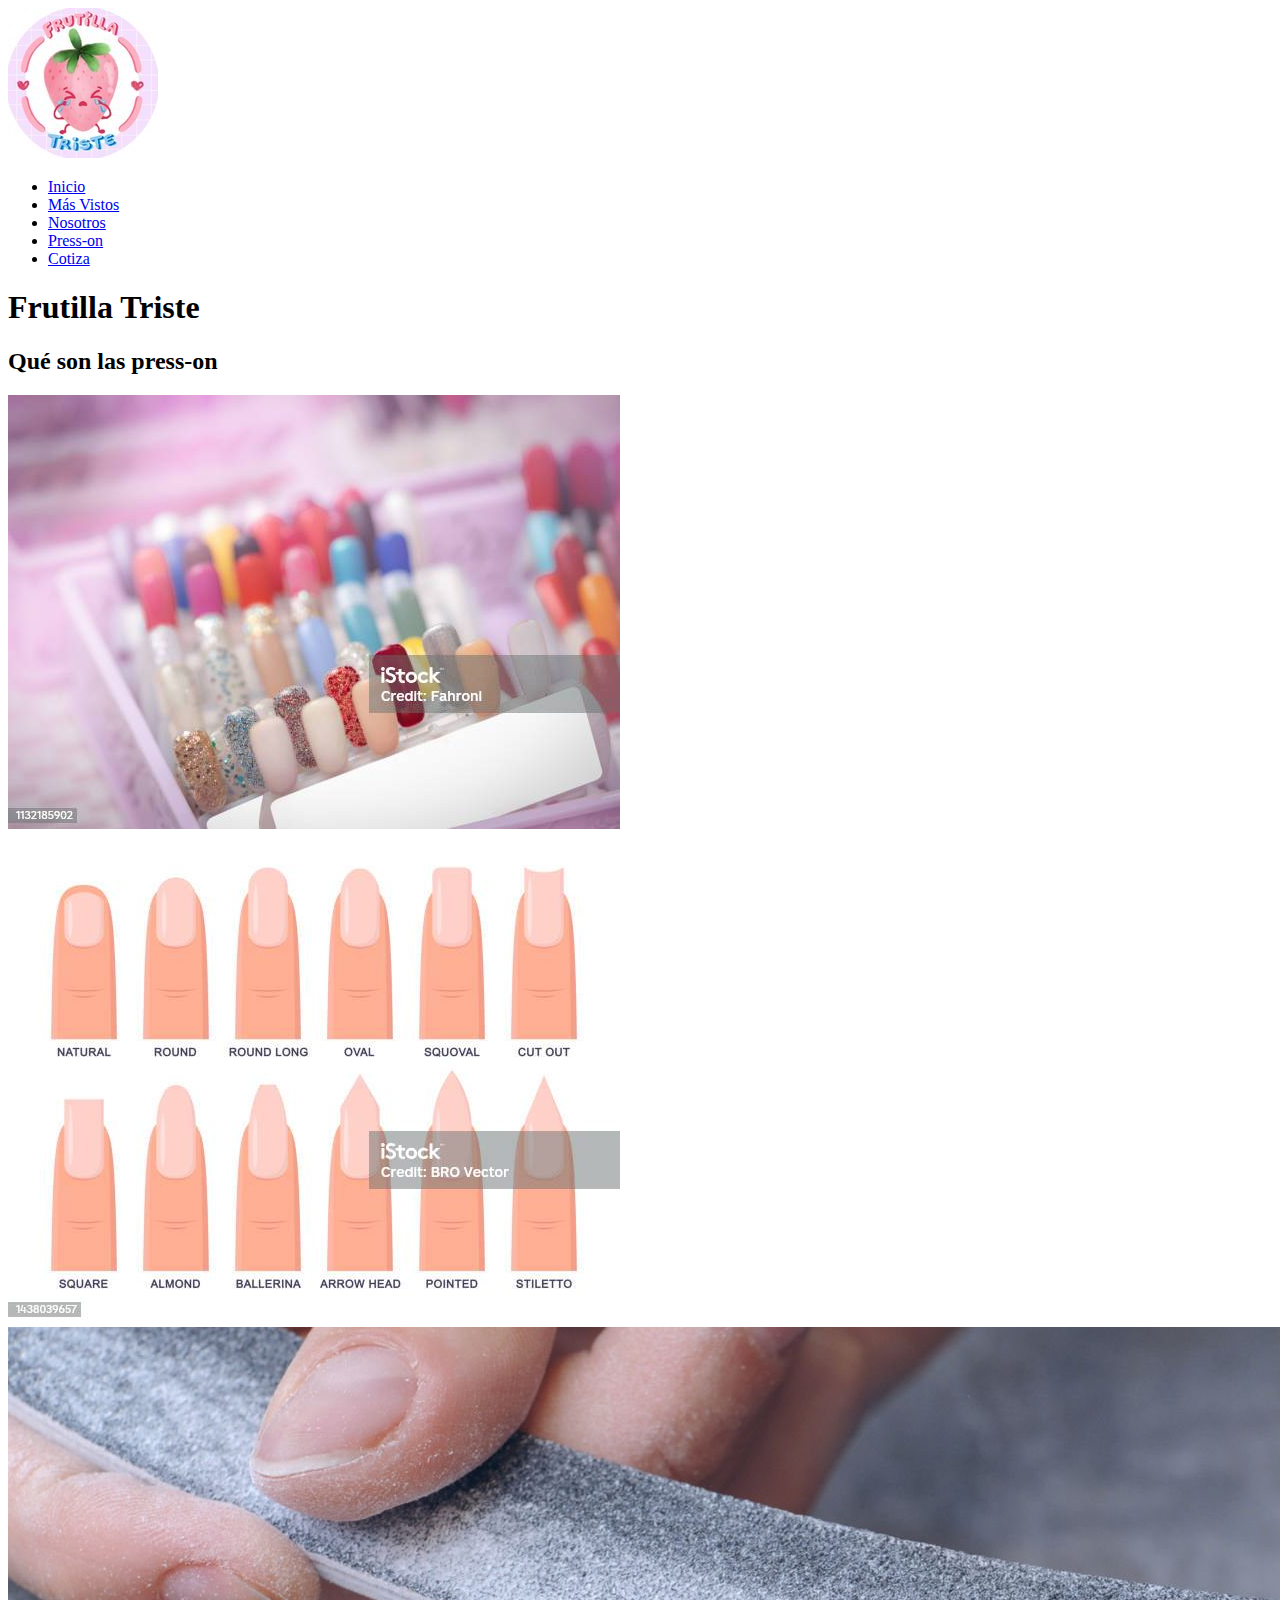
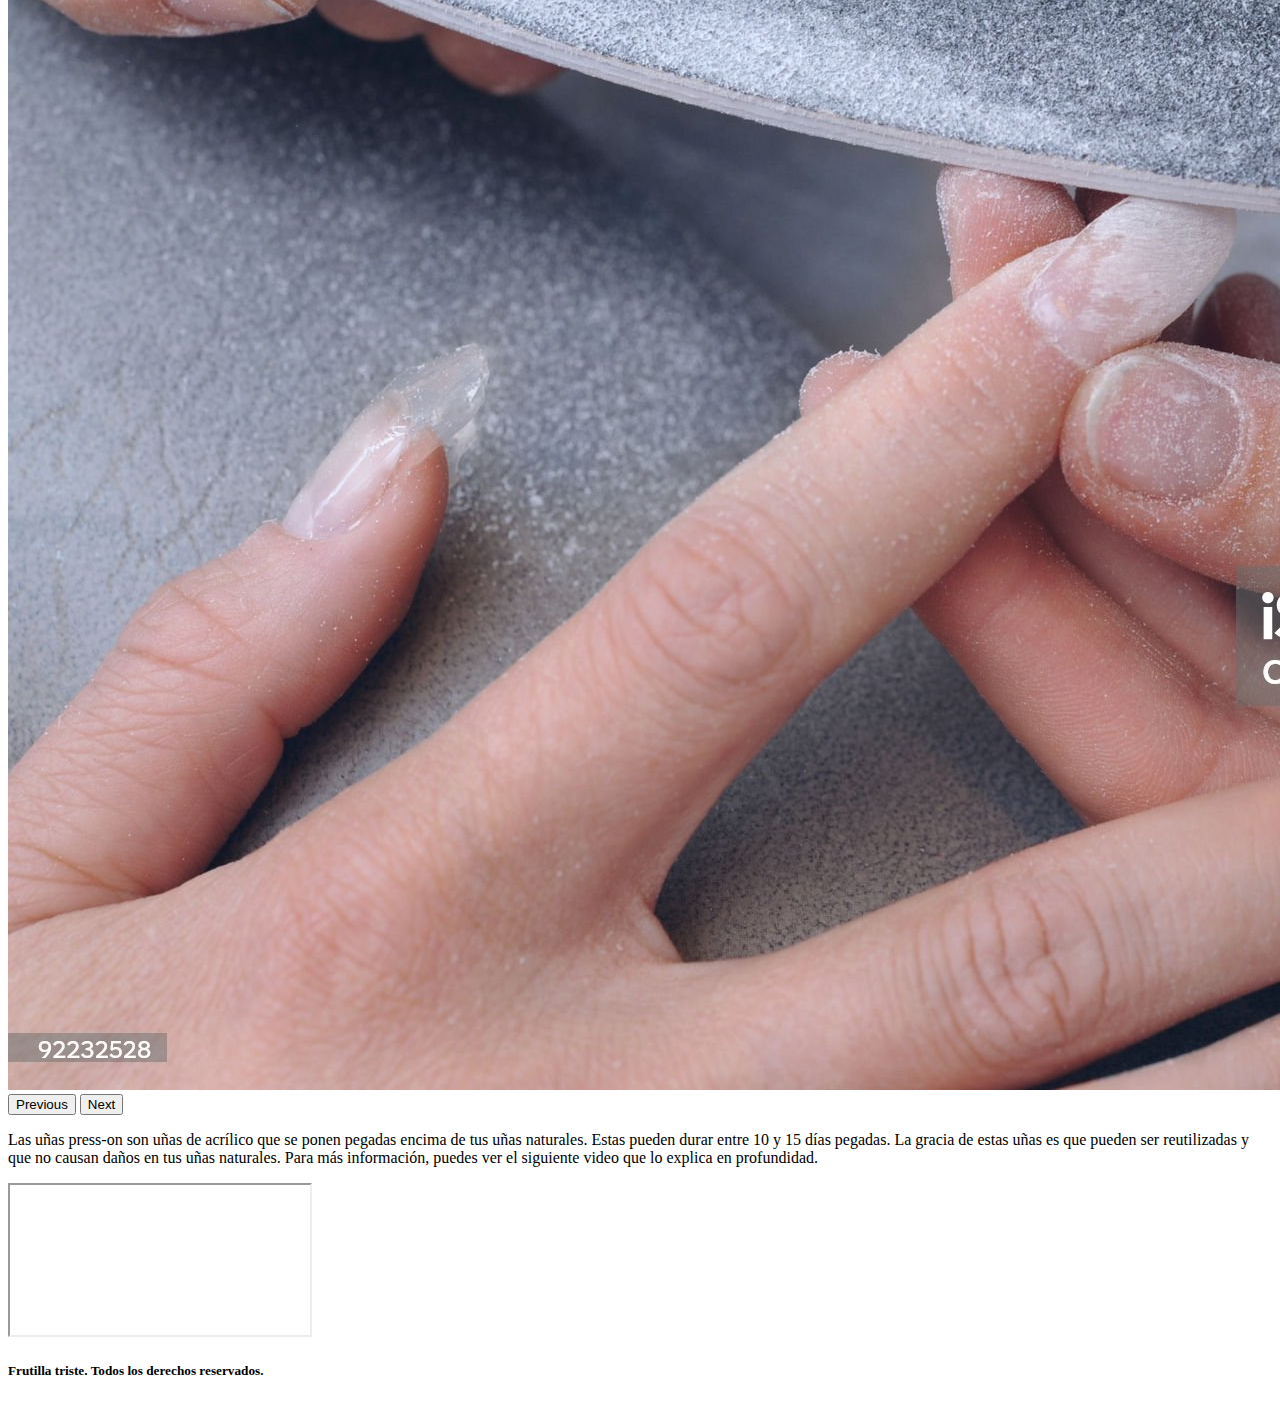
==== index.html @ 1badd7d3 "agrego imagenes, arreglo ancho. Cambio el iframe del embeded de youtube para que no se deforme" ====
<!DOCTYPE html>
<html lang="en">
<head>
    <meta charset="UTF-8">
    <meta name="viewport" content="width=device-width, initial-scale=1.0">
    <title>Press-on - Frutilla Triste</title>

    <!-- BOOTSTRAP -->
    <link href="https://cdn.jsdelivr.net/npm/bootstrap@5.3.2/dist/css/bootstrap.min.css" rel="stylesheet" integrity="sha384-T3c6CoIi6uLrA9TneNEoa7RxnatzjcDSCmG1MXxSR1GAsXEV/Dwwykc2MPK8M2HN" crossorigin="anonymous">  

    <!-- CSS -->
    <link rel="stylesheet" href="../css/style.css">



</head>
<body>
    <header>
        <!-- logo -->
        <a href="">
            <img class="logo" src="../img/logo.jpg" alt="logo frutilla triste">
        </a> 

        <nav>
            <ul>
                <li><a href="../index.html">Inicio</a></li>
                <li><a href="más-vistos.html">Más Vistos</a></li>
                <li><a href="Nosotros.html">Nosotros</a></li>
                <li><a href="press-on.html">Press-on</a></li>
                <li><a href="cotiza.html">Cotiza</a></li>
                
            </ul>
        </nav>
    </header>

    <main>
        <h1>Frutilla Triste</h1>

        <h2>Qué son las press-on</h2>

       
        <!-- carrusel BS -->

        <div id="carouselExampleAutoplaying" class="carousel slide" data-bs-ride="carousel">
            <div class="carousel-inner">
              <div class="carousel-item active">
                <img src="img/ejemplos.jpg" class="d-block w-100 img-fluid" alt="ejemplos de uñas press-on">
              </div>
              <div class="carousel-item">
                <img src="img/forma-Uñas.jpg" class="d-block w-100 img-fluid" alt="distintas formas de uñas press-on">
              </div>
              <div class="carousel-item">
                <img src="img/preparacion.jpg" class="d-block w-100 img-fluid" alt="preparación de uñas naturales antes de la instalación">
              </div>
            </div>
            <button class="carousel-control-prev" type="button" data-bs-target="#carouselExampleAutoplaying" data-bs-slide="prev">
              <span class="carousel-control-prev-icon" aria-hidden="true"></span>
              <span class="visually-hidden">Previous</span>
            </button>
            <button class="carousel-control-next" type="button" data-bs-target="#carouselExampleAutoplaying" data-bs-slide="next">
              <span class="carousel-control-next-icon" aria-hidden="true"></span>
              <span class="visually-hidden">Next</span>
            </button>
          </div>

        <p>Las uñas press-on son uñas de acrílico que se ponen pegadas encima de tus uñas naturales. Estas pueden durar entre 10 y 15 días pegadas.
            La gracia de estas uñas es que pueden ser reutilizadas y que no causan daños en tus uñas naturales.
            Para más información, puedes ver el siguiente video que lo explica en profundidad.
        </p>



          <div class="ratio ratio-16x9">
            <iframe src="https://www.youtube.com/embed/ISLwv25Fwpw?si=b9VT03U1umx6xV76" title="video sobre uñas press Press-on" allowfullscreen></iframe>
          </div>
       



               

    </main>

    <footer>
        <h5>Frutilla triste. Todos los derechos reservados.</h5>
    </footer>



<!-- BOOTSTRAP  -->
    <script src="https://cdn.jsdelivr.net/npm/bootstrap@5.3.2/dist/js/bootstrap.bundle.min.js" integrity="sha384-C6RzsynM9kWDrMNeT87bh95OGNyZPhcTNXj1NW7RuBCsyN/o0jlpcV8Qyq46cDfL" crossorigin="anonymous"></script>
</body>
</html>
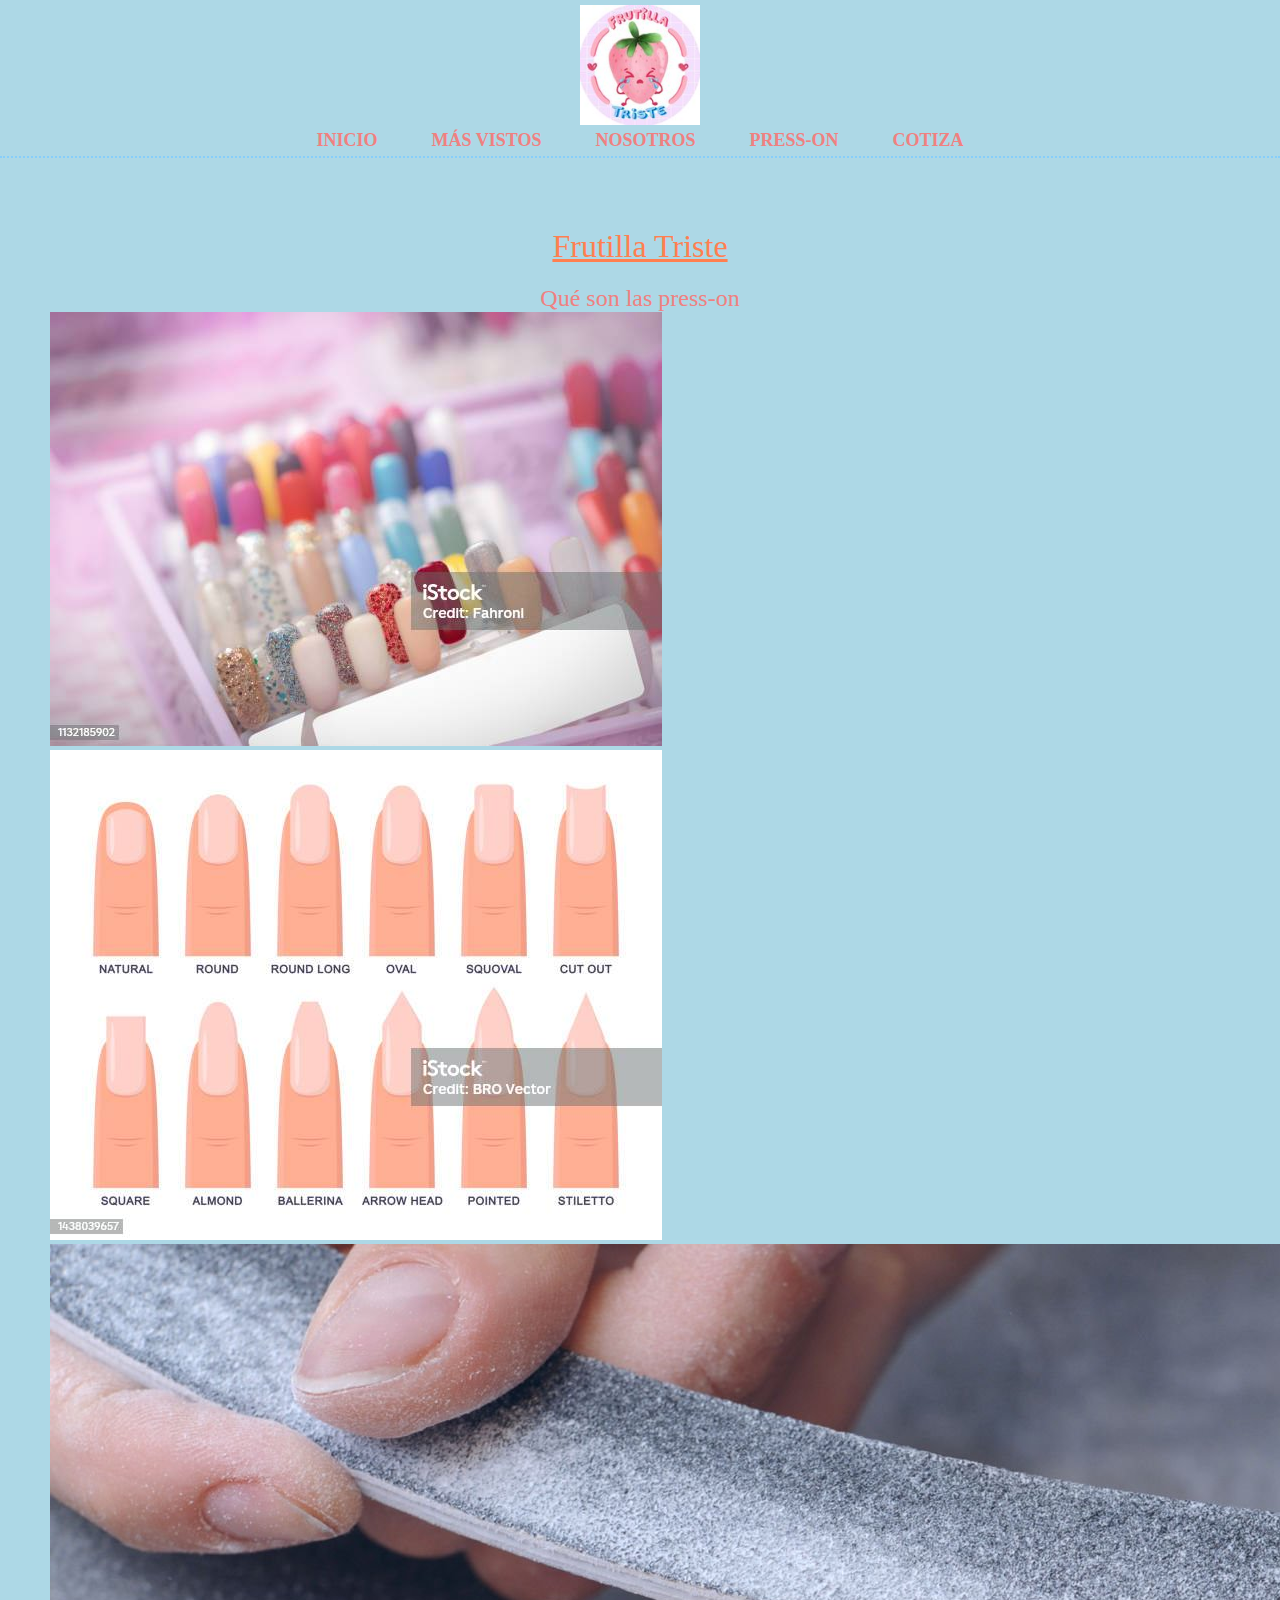
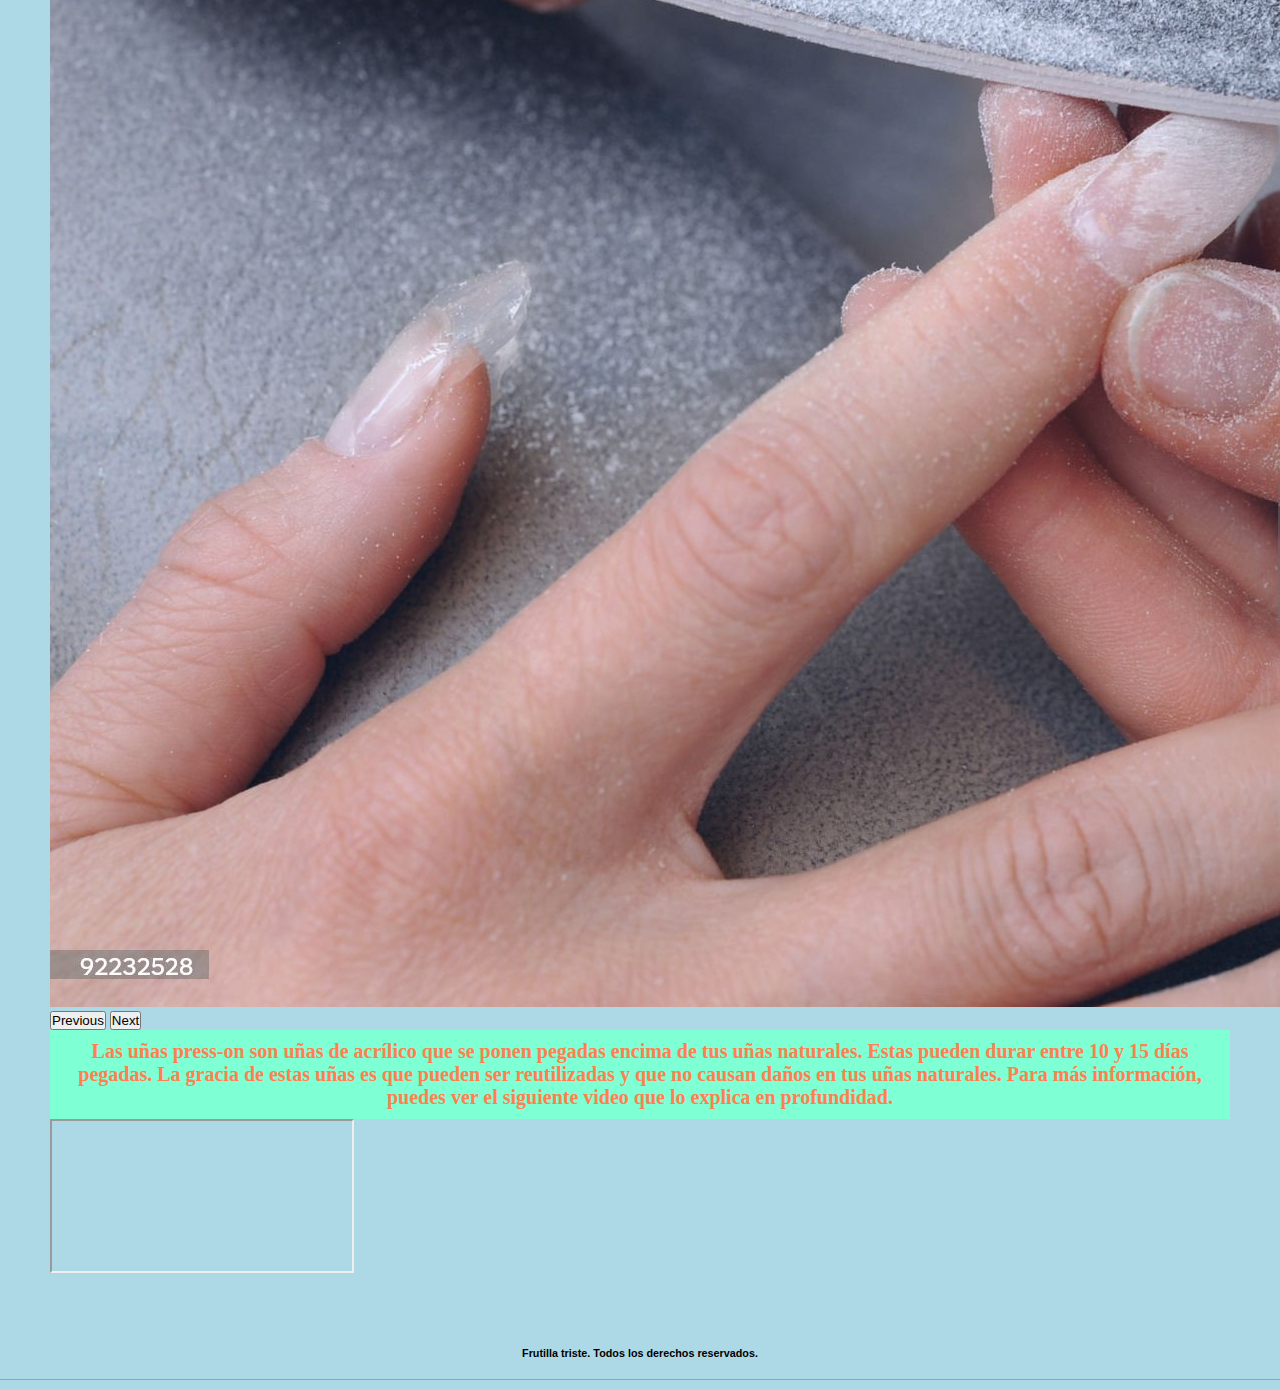
==== commit 77b43e6a: "revisión links. Se agrega cards a más vistos y se emparejan imágenes" ====
--- a/index.html
+++ b/index.html
@@ -1,5 +1,5 @@
 <!DOCTYPE html>
-<html lang="en">
+<html lang="es">
 <head>
     <meta charset="UTF-8">
     <meta name="viewport" content="width=device-width, initial-scale=1.0">
@@ -9,7 +9,7 @@
     <link href="https://cdn.jsdelivr.net/npm/bootstrap@5.3.2/dist/css/bootstrap.min.css" rel="stylesheet" integrity="sha384-T3c6CoIi6uLrA9TneNEoa7RxnatzjcDSCmG1MXxSR1GAsXEV/Dwwykc2MPK8M2HN" crossorigin="anonymous">  
 
     <!-- CSS -->
-    <link rel="stylesheet" href="../css/style.css">
+    <link rel="stylesheet" href="CSS/style.css">
 
 
 
@@ -24,10 +24,10 @@
         <nav>
             <ul>
                 <li><a href="../index.html">Inicio</a></li>
-                <li><a href="más-vistos.html">Más Vistos</a></li>
-                <li><a href="Nosotros.html">Nosotros</a></li>
-                <li><a href="press-on.html">Press-on</a></li>
-                <li><a href="cotiza.html">Cotiza</a></li>
+                <li><a href="html/más-vistos.html">Más Vistos</a></li>
+                <li><a href="hmtl/Nosotros.html">Nosotros</a></li>
+                <li><a href="html/press-on.html">Press-on</a></li>
+                <li><a href="html/cotiza.html">Cotiza</a></li>
                 
             </ul>
         </nav>
@@ -70,7 +70,7 @@
 
 
 
-          <div class="ratio ratio-16x9">
+          <div class="ratio ratio-16x9 hover-to-play">
             <iframe src="https://www.youtube.com/embed/ISLwv25Fwpw?si=b9VT03U1umx6xV76" title="video sobre uñas press Press-on" allowfullscreen></iframe>
           </div>
        
--- a/CSS/style.css
+++ b/CSS/style.css
@@ -0,0 +1,151 @@
+*{
+    margin: 0;
+    padding: 0;
+        }
+    *
+    body {
+        background-color: lightblue;
+        }
+    
+    header {
+        border-bottom: 2px lightskyblue dotted;
+        text-align: center;
+        padding: 5px 10px;
+    
+    
+        }
+    
+    .logo {
+        width: 120px ;
+        }
+    
+    nav ul li {
+        list-style: none;
+        display: inline-block;
+        margin: 0 25px;  
+        }
+    
+    a {
+        text-decoration: none;
+        text-transform: uppercase;
+        font-weight: bold;
+        font-size: large;
+        color: lightcoral;
+        }
+    
+    main {
+        margin: 25px;
+        padding: 25px;
+        }
+    
+    
+    h1 {
+        margin: 20px 20px;
+        text-align: center;
+        text-decoration: underline;
+        color: coral;
+        font-weight: 500;
+        }
+    
+    h2 {
+        text-align: center;
+        color: lightcoral;
+        font-weight: lighter;
+        }
+    
+    h3 {
+        text-align: center;
+        color: lightcoral;
+        font-weight: lighter;
+    }
+    
+    
+    footer {
+        margin-bottom: 10px;
+        padding: 20px;
+        border-bottom: 1px lightcoral solid;
+        text-align: center;
+        font-size: small;
+        font-weight: lighter;
+        font-family: 'Trebuchet MS', 'Lucida Sans Unicode', 'Lucida Grande', 'Lucida Sans', Arial, sans-serif;
+        }
+    
+    .grupoSets {
+        margin: 20px;
+        border: 10px solid lightsalmon;
+        border-radius: 10px;
+    
+        background-color: aquamarine;
+        image-rendering: optimizeQuality;
+        }
+    
+    .imgsets {
+        width: auto;
+        height: 100%;
+        }
+    
+    p {
+        background-color: aquamarine;
+        color: coral;
+        font-weight: bold;
+        text-align: center;
+        font-size: 20px;
+        margin: center;
+        padding: 10px;
+        }       
+    
+    .iframe {
+        display: block;
+        margin: auto;
+        }
+    
+    form {
+        margin-top: 20px;
+        width: 100%;
+        }
+    
+    label {
+        display: block;
+        width: 100%;
+        font-weight: bolder;
+        margin-bottom: 20px;
+        color: antiquewhite;
+        }
+    
+    input[type="text"],
+    textarea {
+        display: block;
+        align-items: center;
+        width: 100%;
+        padding: 15px;
+        border: 3px lightgray;
+        border-radius: 5px;
+        font-size: 15px;
+        margin-bottom: 50px;
+        border: 2px coral;
+        }
+    
+    .btnFormulario {
+        background-color: lightpink;
+        color: bisque;
+        border: none;
+        padding: 10px;
+        border-radius: 15px;
+        font-size: large;
+        cursor: pointer;
+        margin-top: 15px;
+        }
+    
+    .precios {
+        height: 750px;
+        border-radius: 15px;
+       background-color: lightpink;
+       }
+
+    .card-img-top {
+        width: 100%;
+        height: 25vw;
+        object-fit: cover;
+        }
+    
+    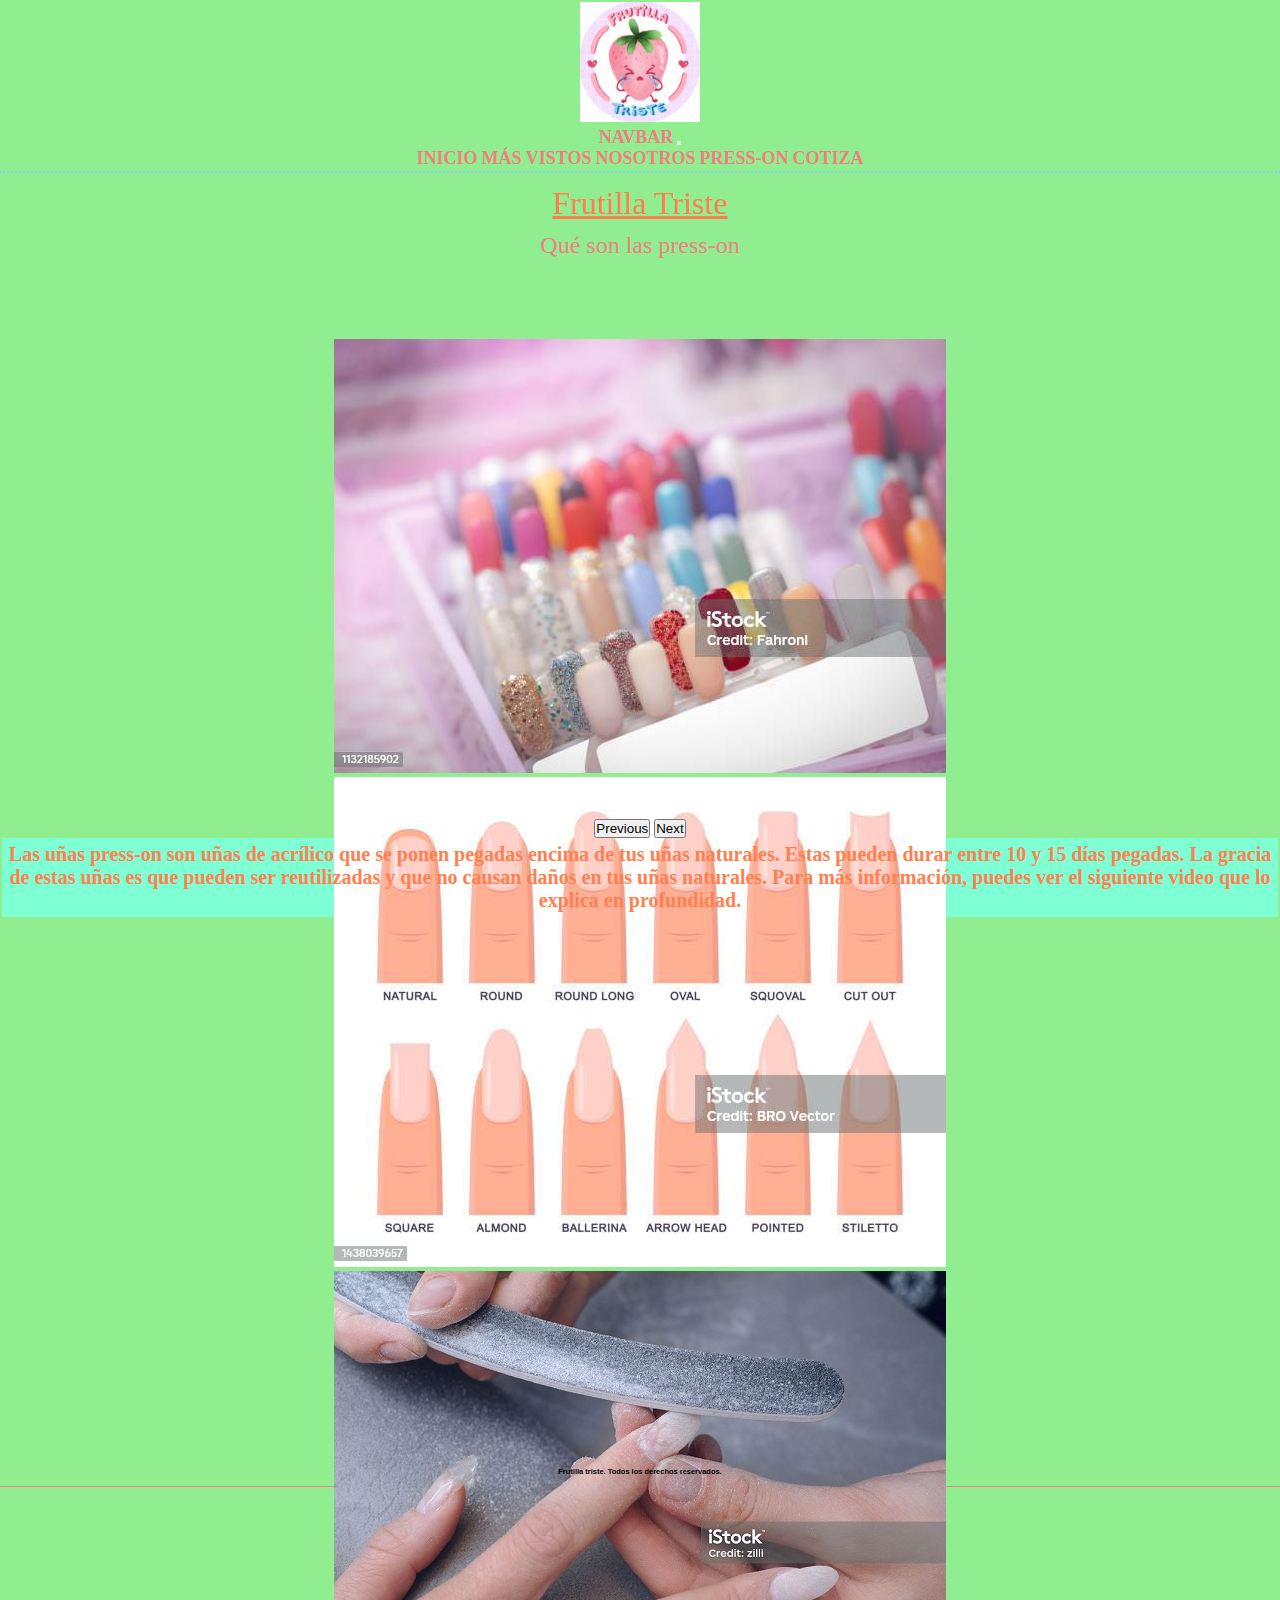
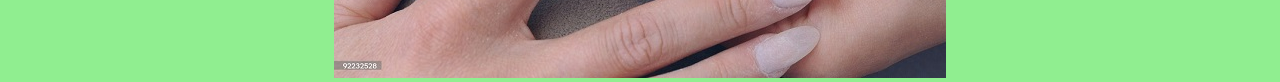
==== commit 1dc1f344: "arreglando la anvorguesa" ====
--- a/index.html
+++ b/index.html
@@ -18,19 +18,28 @@
     <header>
         <!-- logo -->
         <a href="">
-            <img class="logo" src="../img/logo.jpg" alt="logo frutilla triste">
+            <img class="logo" src="img/logo.jpg" alt="logo frutilla triste">
         </a> 
 
-        <nav>
-            <ul>
-                <li><a href="../index.html">Inicio</a></li>
-                <li><a href="html/más-vistos.html">Más Vistos</a></li>
-                <li><a href="hmtl/Nosotros.html">Nosotros</a></li>
-                <li><a href="html/press-on.html">Press-on</a></li>
-                <li><a href="html/cotiza.html">Cotiza</a></li>
-                
-            </ul>
+     
+        <nav class="navbar navbar-expand-lg navbar-light bg-light">
+          <div class="container-fluid">
+            <a class="navbar-brand" href="#">Navbar</a>
+            <button class="navbar-toggler" type="button" data-bs-toggle="collapse" data-bs-target="#navbarNavAltMarkup" aria-controls="navbarNavAltMarkup" aria-expanded="false" aria-label="Toggle navigation">
+              <span class="navbar-toggler-icon"></span>
+            </button>
+            <div class="collapse navbar-collapse" id="navbarNavAltMarkup">
+              <div class="navbar-nav">
+                <a class="nav-link active" aria-current="page" href="../index.html">Inicio</a>
+                <a class="nav-link" href="html/más-vistos.html">Más vistos</a>
+                <a class="nav-link" href="html/Nosotros.html">Nosotros</a>
+                <a class="nav-link" href="html/press-on.html">Press-on</a>
+                <a class="nav-link" href="html/cotiza.html">Cotiza</a>
+              </div>
+            </div>
+          </div>
         </nav>
+
     </header>
 
     <main>
@@ -40,17 +49,17 @@
 
        
         <!-- carrusel BS -->
-
-        <div id="carouselExampleAutoplaying" class="carousel slide" data-bs-ride="carousel">
+             
+          <div id="carouselExampleAutoplaying" class="carousel slide" data-bs-ride="carousel">
             <div class="carousel-inner">
-              <div class="carousel-item active">
-                <img src="img/ejemplos.jpg" class="d-block w-100 img-fluid" alt="ejemplos de uñas press-on">
+               <div class="carousel-item active">
+                  <img src="img/ejemplos.jpg" class="d-block w-600px vw-80 img-fluid" alt="ejemplos de uñas press-on">
               </div>
               <div class="carousel-item">
-                <img src="img/forma-Uñas.jpg" class="d-block w-100 img-fluid" alt="distintas formas de uñas press-on">
+                <img src="img/forma-Uñas.jpg" class="d-block w-600px vw-80 img-fluid" alt="distintas formas de uñas press-on">
               </div>
               <div class="carousel-item">
-                <img src="img/preparacion.jpg" class="d-block w-100 img-fluid" alt="preparación de uñas naturales antes de la instalación">
+                <img src="img/preparacion.jpg" class="d-block w-600px vw-80 img-fluid" alt="preparación de uñas naturales antes de la instalación">
               </div>
             </div>
             <button class="carousel-control-prev" type="button" data-bs-target="#carouselExampleAutoplaying" data-bs-slide="prev">
@@ -62,18 +71,22 @@
               <span class="visually-hidden">Next</span>
             </button>
           </div>
+      
 
-        <p>Las uñas press-on son uñas de acrílico que se ponen pegadas encima de tus uñas naturales. Estas pueden durar entre 10 y 15 días pegadas.
+    
+
+
+        <p class="pressOn">Las uñas press-on son uñas de acrílico que se ponen pegadas encima de tus uñas naturales. Estas pueden durar entre 10 y 15 días pegadas.
             La gracia de estas uñas es que pueden ser reutilizadas y que no causan daños en tus uñas naturales.
             Para más información, puedes ver el siguiente video que lo explica en profundidad.
         </p>
 
 
 
-          <div class="ratio ratio-16x9 hover-to-play">
-            <iframe src="https://www.youtube.com/embed/ISLwv25Fwpw?si=b9VT03U1umx6xV76" title="video sobre uñas press Press-on" allowfullscreen></iframe>
-          </div>
-       
+                 
+          <iframe width="950" height="534" src="https://www.youtube.com/embed/ISLwv25Fwpw" title="todo sobre las press on nails/ uñas de presion" frameborder="0" allow="accelerometer; autoplay; clipboard-write; encrypted-media; gyroscope; picture-in-picture; web-share" allowfullscreen>
+
+          </iframe>
 
 
 
--- a/CSS/style.css
+++ b/CSS/style.css
@@ -36,6 +36,11 @@
     main {
         margin: 25px;
         padding: 25px;
+        text-align: justify;
+        margin: 55px;
+        padding: 30px;
+        
+        
         }
     
     
@@ -96,12 +101,15 @@
     
     .iframe {
         display: block;
-        margin: auto;
+        margin: 50px;
+        padding: 25px;
+        border-radius: 22px;
+
         }
     
     form {
         margin-top: 20px;
-        width: 100%;
+        width: 80%;
         }
     
     label {
@@ -110,6 +118,7 @@
         font-weight: bolder;
         margin-bottom: 20px;
         color: antiquewhite;
+        align-items: center;
         }
     
     input[type="text"],
@@ -140,6 +149,7 @@
         height: 750px;
         border-radius: 15px;
        background-color: lightpink;
+       
        }
 
     .card-img-top {
@@ -148,4 +158,192 @@
         object-fit: cover;
         }
     
-    +        /* carousel */
+    .carousel-inner {
+        height: 400px;
+        min-width: 350px;
+        margin: 50px;
+        padding: 30px ;
+    }
+
+    div {
+       
+        min-width: 350px;
+    }
+    
+    /* media query */
+
+    @media screen and (min-width: 480px) {
+        body {
+          background-color: lightgreen;
+        }
+                
+        header {
+            border-bottom: 2px lightskyblue dotted;
+            text-align: center;
+            padding: 2px 5px;
+                
+            }
+        
+        .logo {
+            width: 120px ;
+            }
+        
+        nav ul li {
+            list-style: none;
+            display: inline-block;
+            margin: 0 12px;  
+            }
+        
+        a {
+            text-decoration: none;
+            text-transform: uppercase;
+            font-weight: bold;
+            font-size: large;
+            color: lightcoral;
+            }
+        
+        main {
+            margin: 0px;
+            padding: 2px;
+            text-align: center;
+            }
+        
+        
+        h1 {
+            margin: 10px 10px;
+            text-align: center;
+            text-decoration: underline;
+            color: coral;
+            font-weight: auto;
+            }
+        
+        h2 {
+            text-align: center;
+            color: lightcoral;
+            font-weight: lighter;
+            }
+        
+        h3 {
+            text-align: center;
+            color: lightcoral;
+            font-weight: lighter;
+        }
+        
+        
+        footer {
+            margin-bottom: 5px;
+            padding: 10px;
+            border-bottom: 1px lightcoral solid;
+            text-align: center;
+            font-size: xx-small;
+            font-weight: lighter;
+            font-family: 'Trebuchet MS', 'Lucida Sans Unicode', 'Lucida Grande', 'Lucida Sans', Arial, sans-serif;
+            }
+        
+        .grupoSets {
+            margin: 5x;
+            border: 2px solid lightsalmon;
+            border-radius: 4px;
+        
+            background-color: aquamarine;
+            image-rendering: optimizeQuality;
+            }
+        
+        .imgsets {
+            width: auto;
+            height: auto;
+            }
+        
+        p {
+            background-color: aquamarine;
+            color: coral;
+            font-weight: bold;
+            text-align: center;
+            font-size: 20px;
+            margin: center;
+            padding: 5px;
+            }       
+        
+        .iframe {
+            display: block;
+            margin: 10px;
+            padding: 5px;
+            border-radius: 4px;
+    
+            }
+        
+        form {
+            margin-top: 10px;
+            width: 80%;
+            }
+        
+        label {
+            display: block;
+            width: 100%;
+            font-weight: bolder;
+            margin-bottom: 10px;
+            color: antiquewhite;
+            align-items: center;
+            }
+        
+        input[type="text"],
+        textarea {
+            display: block;
+            align-items: center;
+            width: 100%;
+            padding: 15px;
+            border: 3px lightgray;
+            border-radius: 5px;
+            font-size: 15px;
+            margin-bottom: 50px;
+            border: 2px coral;
+            }
+        
+        .btnFormulario {
+            background-color: lightpink;
+            color: bisque;
+            border: none;
+            padding: 10px;
+            border-radius: 15px;
+            font-size: large;
+            cursor: pointer;
+            margin-top: 15px;
+            }
+        
+        .precios {
+            height: auto;
+            width: 450px;
+            border-radius: 8px;
+           background-color: lightpink;
+           
+           }
+    
+        .card-img-top {
+            width: 100%;
+            height: 25vw;
+            object-fit: cover;
+            }
+        
+        .card-text {
+            
+            color: rgb(127, 187, 255);
+            background-color: #fafafa;
+        }
+        
+            /* carousel */
+        .carousel-inner {
+            height: 400px;
+            min-width: 350px;
+            margin: 50px;
+            padding: 30px ;
+        }
+    
+        div {
+           
+            min-width: 350px;
+        }
+        
+
+      }
+
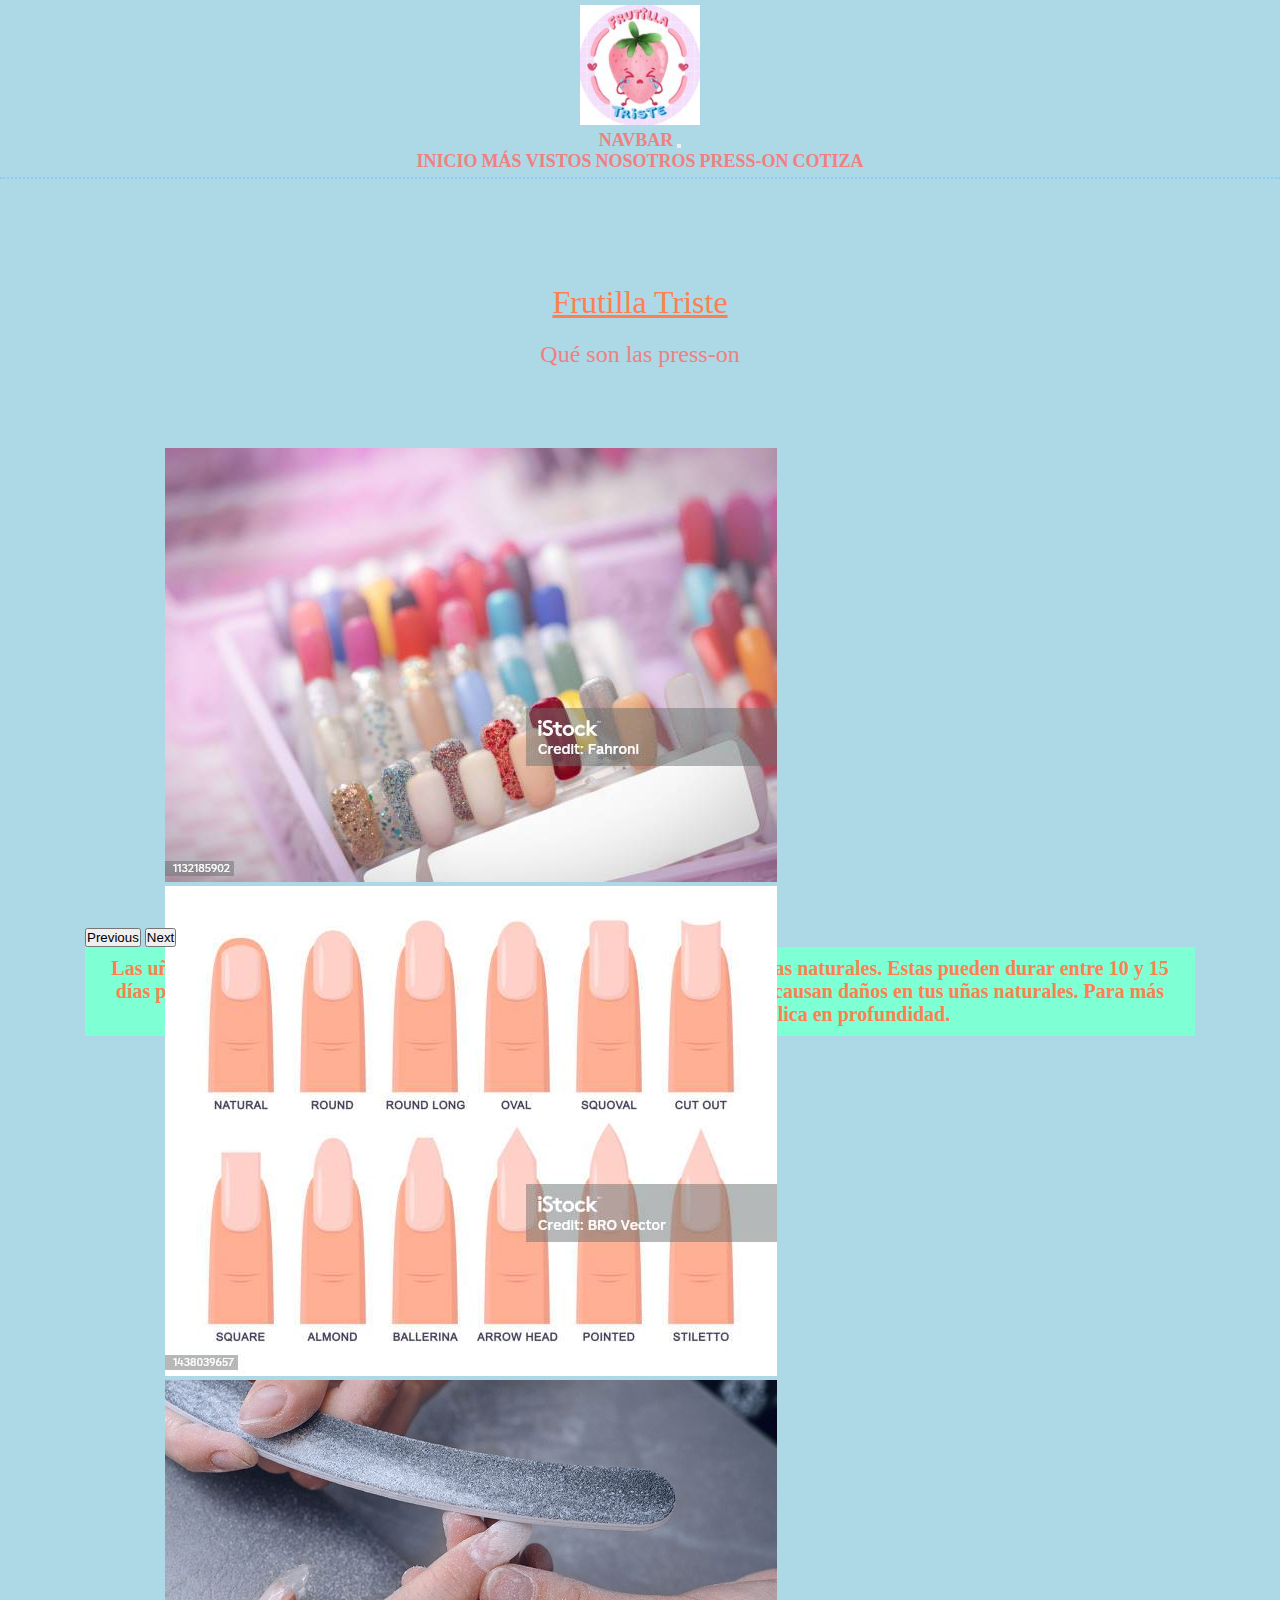
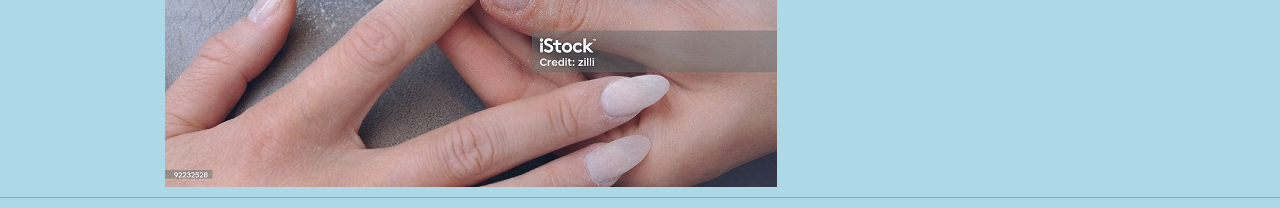
==== commit 39d592f2: "arreglamos tamaño de cards, ponemos en el media desactivado" ====
--- a/index.html
+++ b/index.html
@@ -25,7 +25,7 @@
         <nav class="navbar navbar-expand-lg navbar-light bg-light">
           <div class="container-fluid">
             <a class="navbar-brand" href="#">Navbar</a>
-            <button class="navbar-toggler" type="button" data-bs-toggle="collapse" data-bs-target="#navbarNavAltMarkup" aria-controls="navbarNavAltMarkup" aria-expanded="false" aria-label="Toggle navigation">
+            <button class="navbar-toggler d-flex d-lg-none" type="button" data-bs-toggle="collapse" data-bs-target="#navbarNavAltMarkup" aria-controls="navbarNavAltMarkup" aria-expanded="false" aria-label="Toggle navigation">
               <span class="navbar-toggler-icon"></span>
             </button>
             <div class="collapse navbar-collapse" id="navbarNavAltMarkup">
@@ -50,7 +50,7 @@
        
         <!-- carrusel BS -->
              
-          <div id="carouselExampleAutoplaying" class="carousel slide" data-bs-ride="carousel">
+          <div id="carouselExampleAutoplaying" class="carousel slide" data-bs-ride="carousel" width="100%" height="100%" style="position:relative; top:0; left: 0">
             <div class="carousel-inner">
                <div class="carousel-item active">
                   <img src="img/ejemplos.jpg" class="d-block w-600px vw-80 img-fluid" alt="ejemplos de uñas press-on">
@@ -83,15 +83,13 @@
 
 
 
-                 
-          <iframe width="950" height="534" src="https://www.youtube.com/embed/ISLwv25Fwpw" title="todo sobre las press on nails/ uñas de presion" frameborder="0" allow="accelerometer; autoplay; clipboard-write; encrypted-media; gyroscope; picture-in-picture; web-share" allowfullscreen>
+        <div id="Container" style="padding-bottom:56.25%; position:relative; display:block; width: 90%">
+          <iframe id="UstreamIframe" src="https://www.youtube.com/embed/ISLwv25Fwpw" width="100%" height="100%" style="position:absolute; top:0; left: 0" allowfullscreen webkitallowfullscreen frameborder="0" referrerpolicy="no-referrer-when-downgrade" >
+        </iframe>
+        </div>
 
-          </iframe>
-
-
-
-               
-
+          
+              
     </main>
 
     <footer>
--- a/CSS/style.css
+++ b/CSS/style.css
@@ -146,11 +146,12 @@
         }
     
     .precios {
-        height: 750px;
-        border-radius: 15px;
-       background-color: lightpink;
+        background-color: lightpink;
+        flex-wrap: wrap;
+        width: 90%;
+        height: 90%;
        
-       }
+        }
 
     .card-img-top {
         width: 100%;
@@ -173,7 +174,7 @@
     
     /* media query */
 
-    @media screen and (min-width: 480px) {
+    /* @media screen and (min-width: 480px) {
         body {
           background-color: lightgreen;
         }
@@ -329,21 +330,4 @@
             
             color: rgb(127, 187, 255);
             background-color: #fafafa;
-        }
-        
-            /* carousel */
-        .carousel-inner {
-            height: 400px;
-            min-width: 350px;
-            margin: 50px;
-            padding: 30px ;
-        }
-    
-        div {
-           
-            min-width: 350px;
-        }
-        
-
-      }
-
+        }